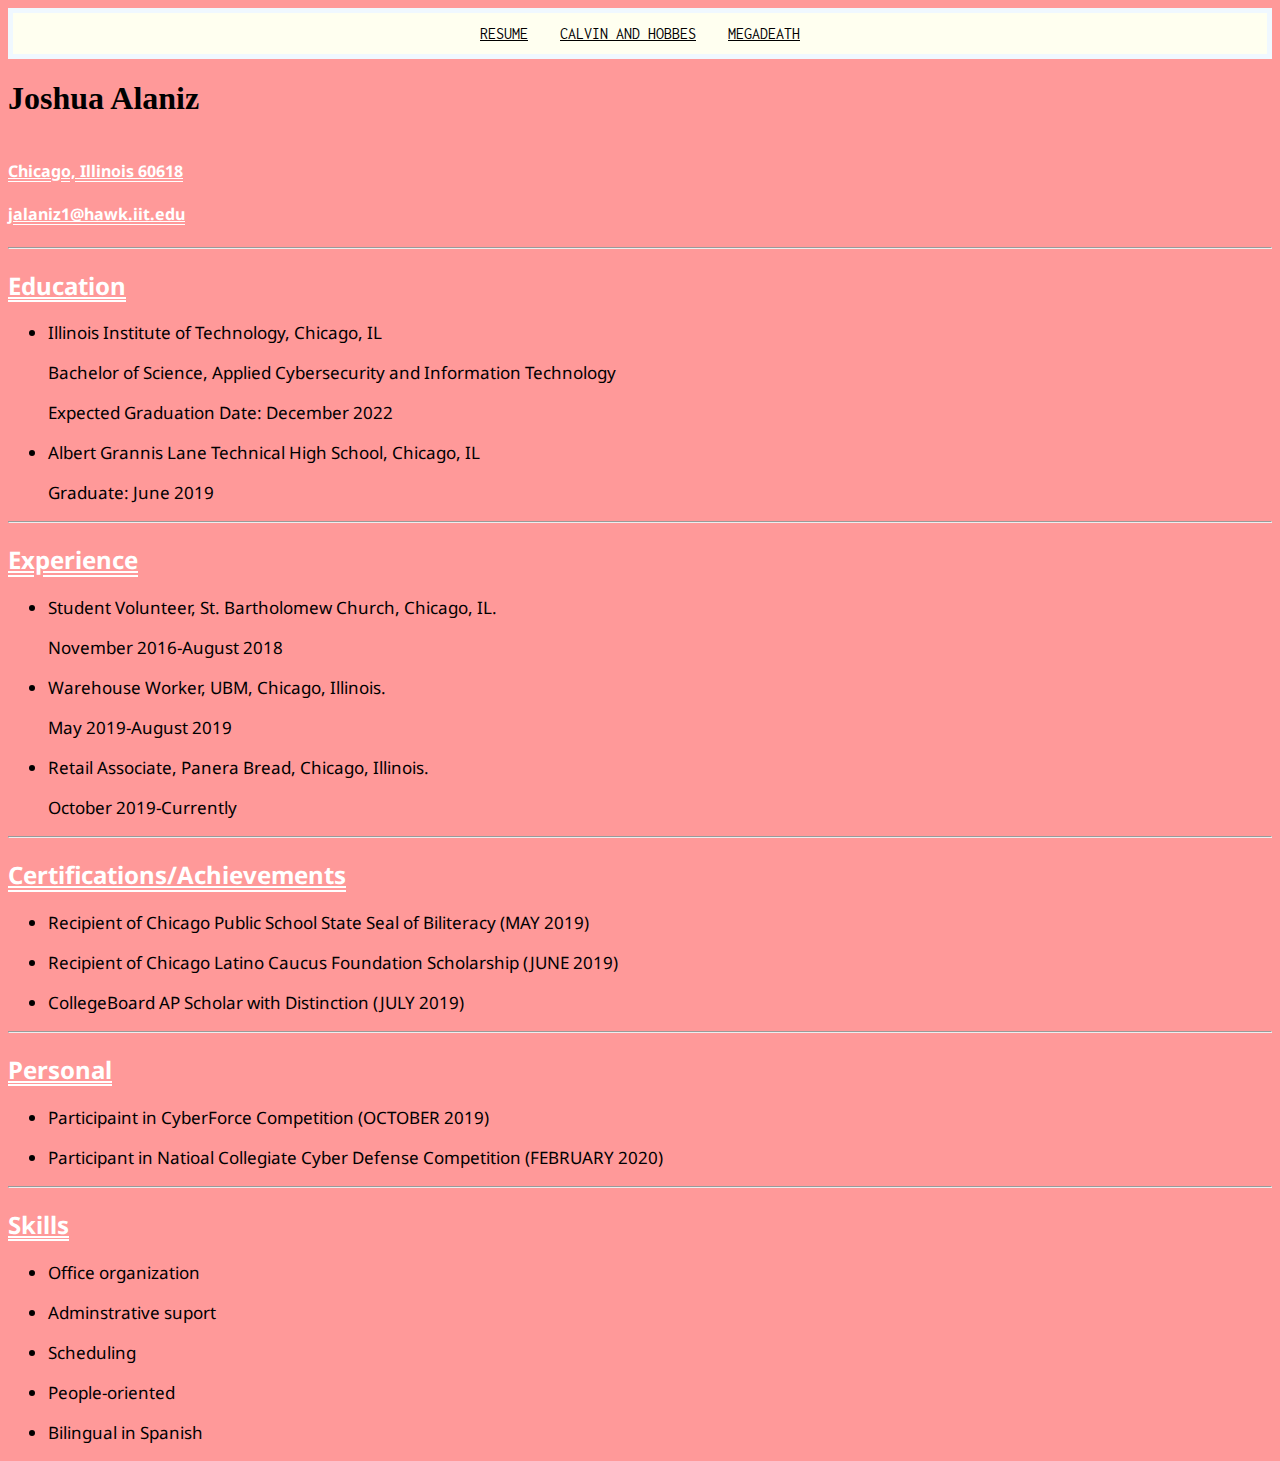
==== index.html @ 31e1b3e4 "imported files from project 2" ====
<!DOCTYPE html>
<html lang="en">
<head>

<link href="https://fonts.googleapis.com/css?family=Noto+Sans&display=swap" rel="stylesheet">
<link href="https://fonts.googleapis.com/css?family=Inconsolata&Noto&SanOswald&display=swap" rel="stylesheet">

<link rel="stylesheet" href="index.css">

<meta charset="utf-8">
<title> 
My Resume
</title>
</head>
<body>
	<header>
		<ul class="nav">
			<li><a href="index.html">Resume</a></li>
			<li><a href="CalvinAndHobbes.html">Calvin and Hobbes</a></li>
			<li><a href="megadeath.html">Megadeath</a></li>
		</ul>
	<h1>
		Joshua Alaniz 		
	</h1>
	<h4>
	
	Chicago, Illinois 60618
</h4>
	<p>
	</p>
	<h4>
	jalaniz1@hawk.iit.edu
    
	</h4>
<hr>
</header>
<h2>
Education
</h2>
<ul class="p">
	<li> Illinois Institute of Technology, Chicago, IL <p> Bachelor of Science, Applied Cybersecurity and Information Technology</p> <p>Expected Graduation Date: December 2022 </p> </li>
	<li>Albert Grannis Lane Technical High School, Chicago, IL <p>Graduate: June 2019 </p></li>
 </ul>
<hr>
<h2>
	Experience
</h2>
<ul class="p">
		<li>Student Volunteer, St. Bartholomew Church, Chicago, IL. <p> November 2016-August 2018 </p>
		<li>Warehouse Worker, UBM, Chicago, Illinois. <p> May 2019-August 2019</p>
		<li>Retail Associate, Panera Bread, Chicago, Illinois. <p> October 2019-Currently </p>
	</ul>
<hr>
<h2>
	Certifications/Achievements
</h2>
	<ul class="p">
		<li><p>Recipient of Chicago Public School State Seal of Biliteracy (MAY 2019)</p></li>
		<li><p>Recipient of Chicago Latino Caucus Foundation Scholarship (JUNE 2019)</p></li>
		<li><p>CollegeBoard AP Scholar with Distinction (JULY 2019)</p> </li>
</ul>
<hr>
<h2>
	Personal
</h2>
	<ul class="p">
		<li><p>Participaint in CyberForce Competition (OCTOBER 2019) </p></li>
		<li><p>Participant in Natioal Collegiate Cyber Defense Competition (FEBRUARY 2020) </p></li>
	</ul>
<hr>
<h2>
	Skills
	</h2>
	<ul class="p">
		<li> <p> Office organization</p></li>
		<li> <P> </P>Adminstrative suport </li>
		<li> <p> Scheduling</p></li>
		<li> <P> People-oriented</P></li>
		<li> <p> Bilingual in Spanish</p></li>
	</ul>
</body>
</html>
---- index.css ----
body
{
	background-color:#ff9999;
}
.nav
{
	text-align:center;
	list-style:none;
	margin:0;
	padding:0;
	border:5px solid #F0F8FF;
	background-color:ivory;
	font-family: 'Inconsolata', monospace;
	text-transform: uppercase;

}
.nav li
{
	display:inline-block;
	
}

.nav a
{
	color:black;
	display:inline-block;
	padding:12px;
}

h2,h4
{
	font-family: 'Noto Sans', sans-serif;

	text-align: left;
	color:white;
	text-decoration:underline;
	text-decoration-style:double;
	
}
h1
{
	display:inline-block;
}
ul.p 
{
	font-family: 'Noto Sans', sans-serif;

	font-size: 17px;
}
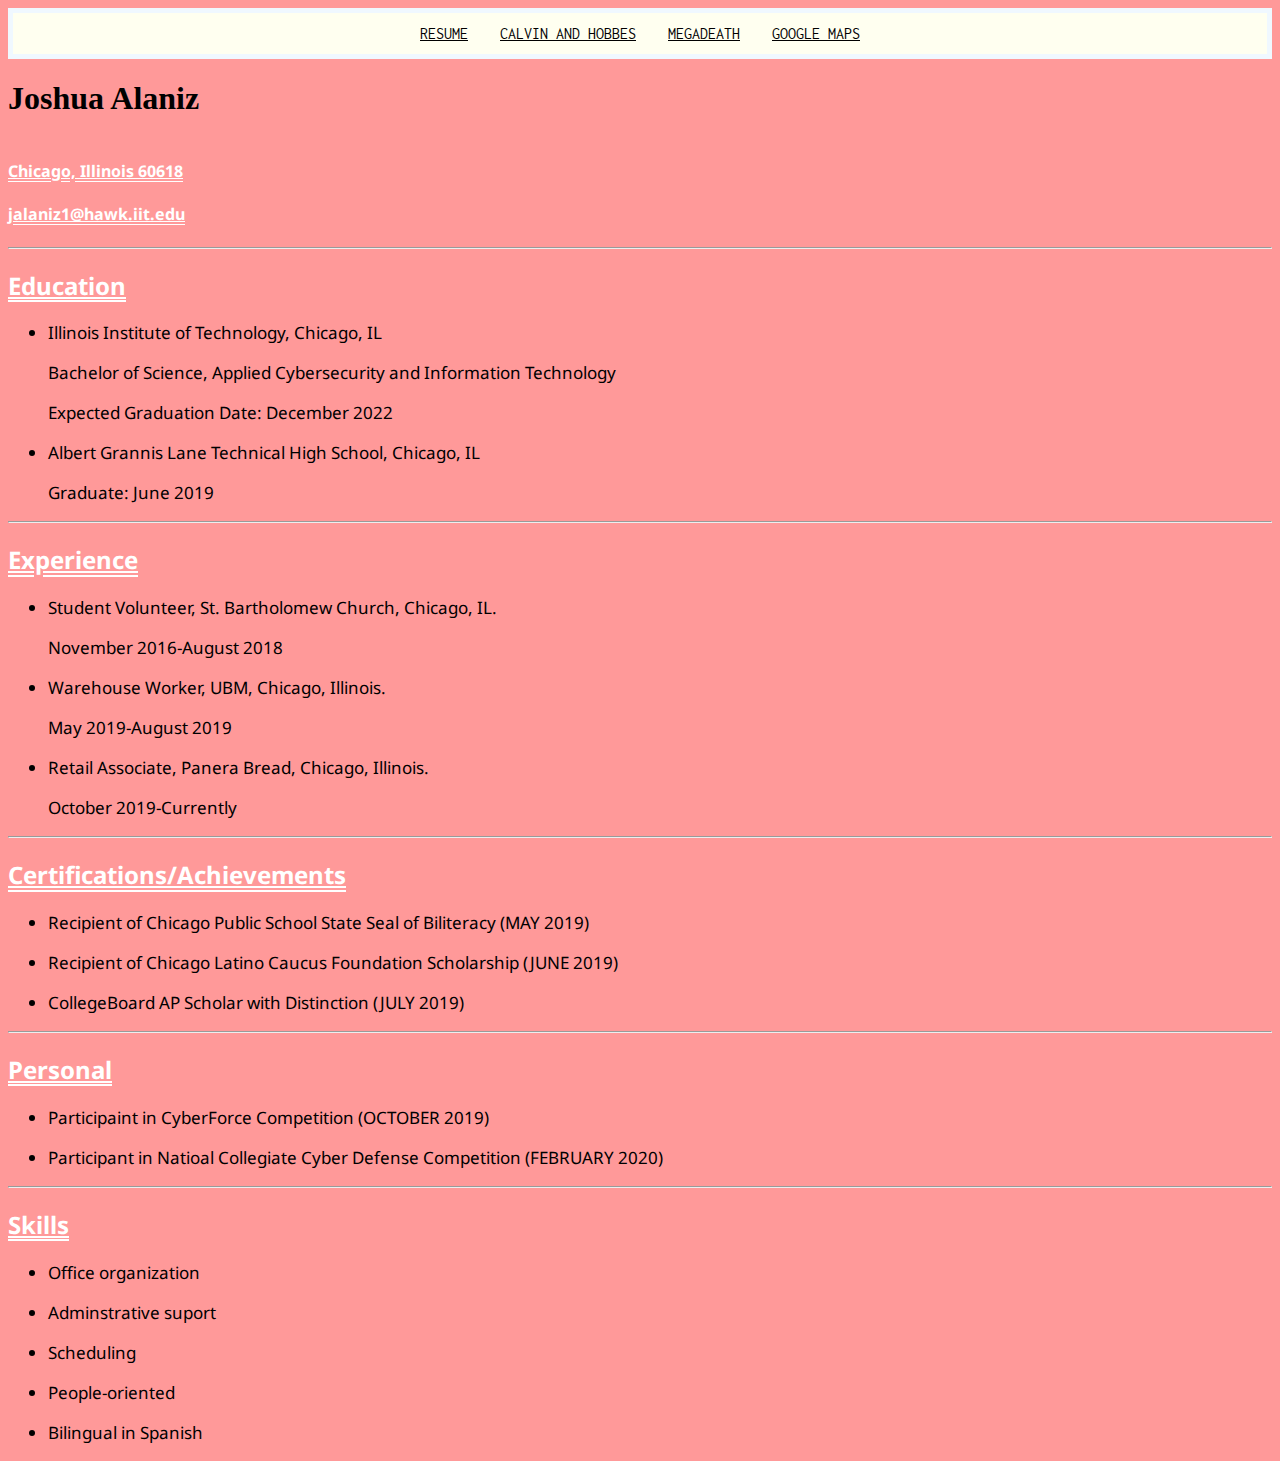
==== commit 76fd20b1: "updated the headers by adding google maps one to all" ====
--- a/index.html
+++ b/index.html
@@ -18,6 +18,7 @@
 			<li><a href="index.html">Resume</a></li>
 			<li><a href="CalvinAndHobbes.html">Calvin and Hobbes</a></li>
 			<li><a href="megadeath.html">Megadeath</a></li>
+			<li><a href=googlemaps.html">Google Maps</a></li>
 		</ul>
 	<h1>
 		Joshua Alaniz 		
